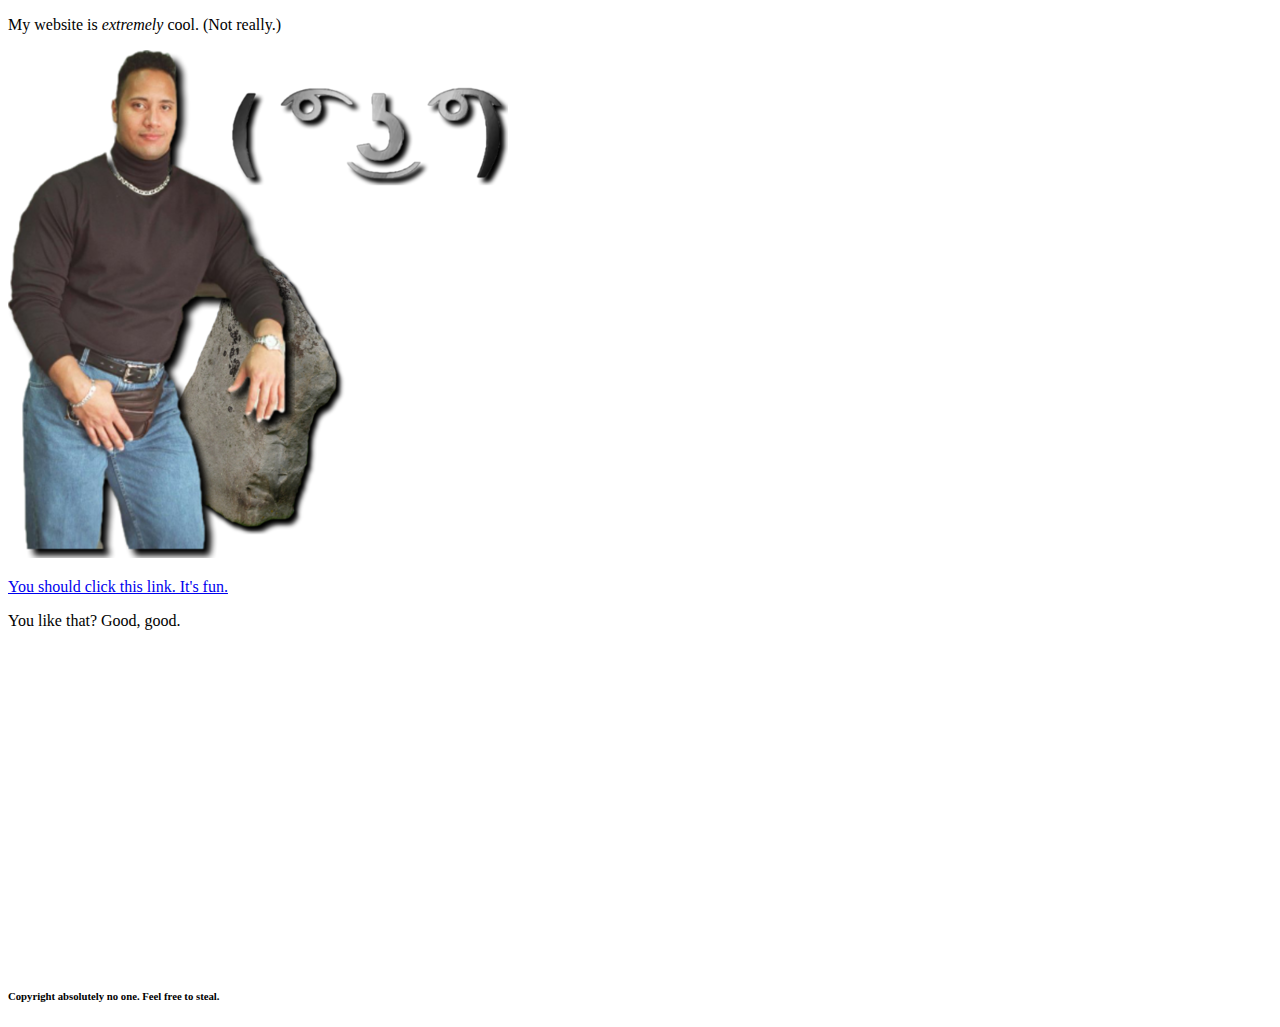
==== index.html @ 9c29d94c "initial pages" ====
<!DOCTYPE html>
<html>
<head>
	<title>Musings of a Sentient Lizard</title>
</head
<body>
	<p>My website is <em>extremely</em> cool. (Not really.)</p>
	<img src="img/therock.png" />
	<p><a href="http://www.agar.io"" target ="blank">You should click this link. It's fun.</a></p>
	<p>You like that? Good, good.</p>
	<iframe width="420" height="315" src="https://www.youtube.com/embed/shbgRyColvE" frameborder="0" allowfullscreen></iframe>
	<h6>Copyright absolutely no one. Feel free to steal.</h6>
</body>
</html>
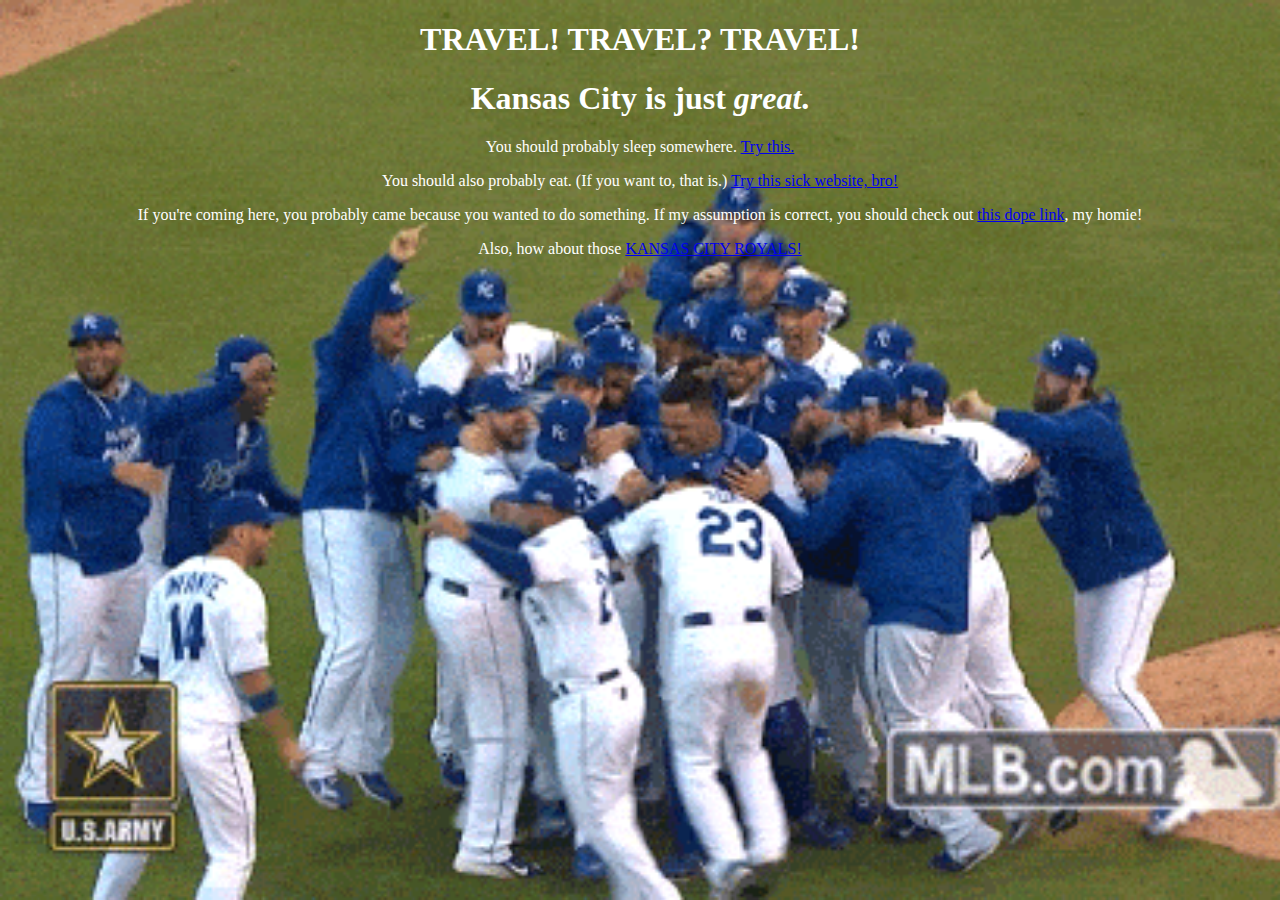
==== commit cd68ab9d: "third pages" ====
--- a/index.html
+++ b/index.html
@@ -1,14 +1,27 @@
 <!DOCTYPE html>
-<html>
+<html xmlns="http://www.w3.org/1999/xhtml">
+<h1> TRAVEL! TRAVEL? TRAVEL! </h1>
 <head>
-	<title>Musings of a Sentient Lizard</title>
+	<title>Travel Edition: Musings of a Sentient Lizard</title>
+	<link href="css/main.css" rel="stylesheet"/>
 </head
 <body>
-	<p>My website is <em>extremely</em> cool. (Not really.)</p>
-	<img src="img/therock.png" />
-	<p><a href="http://www.agar.io"" target ="blank">You should click this link. It's fun.</a></p>
-	<p>You like that? Good, good.</p>
-	<iframe width="420" height="315" src="https://www.youtube.com/embed/shbgRyColvE" frameborder="0" allowfullscreen></iframe>
-	<h6>Copyright absolutely no one. Feel free to steal.</h6>
+<div class="main">
+
+	<h1>Kansas City is just <em>great</em>.</h1>
+
+
+	<p>You should probably sleep somewhere. <a href="https://www.visitkc.com/visitors/where-stay"" target ="blank">Try this.</a></p>
+
+
+	<p>You should also probably eat. (If you want to, that is.) <a href="https://www.visitkc.com/visitors/where-stay"" target ="blank">Try this sick website, bro!</a></p>
+
+
+	<p>If you're coming here, you probably came because you wanted to do something. If my assumption is correct, you should check out <a href="https://www.visitkc.com/visitors/events"" target ="blank">this dope link</a>, my homie!</p>
+
+
+	<p>Also, how about those <a href="http://kansascity.royals.mlb.com/index.jsp?c_id=kc"" target ="blank">KANSAS CITY ROYALS!</a></p>
+
 </body>
-</html>+</html>
+</div>--- a/css/main.css
+++ b/css/main.css
@@ -0,0 +1,22 @@
+body {
+background: url("../img/celebrate.gif") no-repeat center center fixed;
+background-size: cover;
+margin: 0;
+color: white;
+text-align: center;
+}
+
+img {
+width: 50%;
+display: block;
+margin-left: auto;
+margin-right: auto;
+}
+
+
+.main {
+background-color#FFF
+	max-width: 800px;
+	margin-right: auto;
+	margin-left: auto:
+}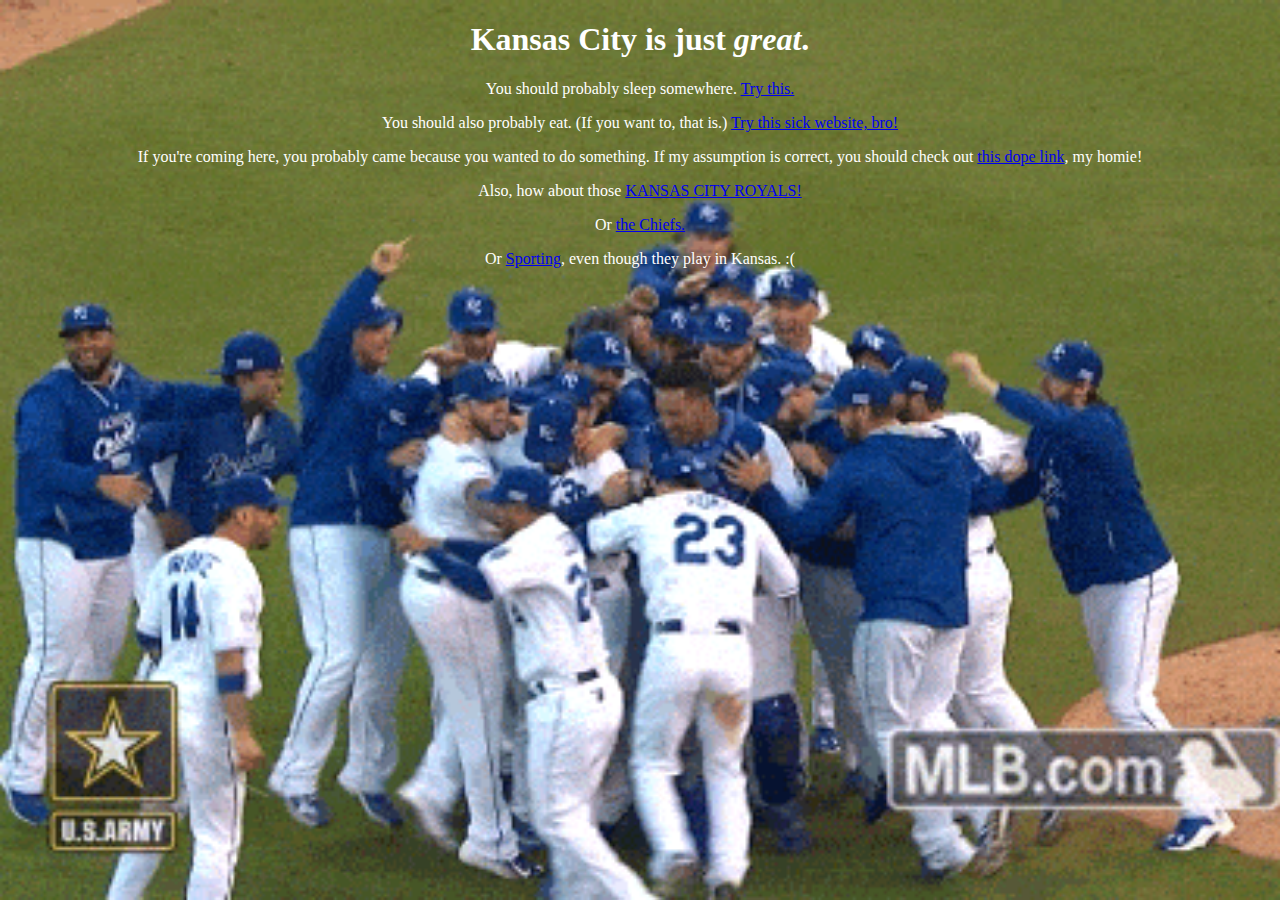
==== commit 065f7619: "fix/fourth" ====
--- a/index.html
+++ b/index.html
@@ -1,13 +1,13 @@
 <!DOCTYPE html>
 <html xmlns="http://www.w3.org/1999/xhtml">
-<h1> TRAVEL! TRAVEL? TRAVEL! </h1>
 <head>
 	<title>Travel Edition: Musings of a Sentient Lizard</title>
 	<link href="css/main.css" rel="stylesheet"/>
+	<link href="js/main.js" rel="js"/>
 </head
 <body>
 <div class="main">
-
+<span id="clock">
 	<h1>Kansas City is just <em>great</em>.</h1>
 
 
@@ -21,7 +21,14 @@
 
 
 	<p>Also, how about those <a href="http://kansascity.royals.mlb.com/index.jsp?c_id=kc"" target ="blank">KANSAS CITY ROYALS!</a></p>
-
+	
+	<p>Or <a href="http://www.kcchiefs.com/"" target ="blank">the Chiefs.</a></p>
+	
+	<p>Or <a href="http://www.sportingkc.com/"" target ="blank">Sporting</a>, even though they play in Kansas. :(</p>
+	
+	<iframe class= hng width="560" height="315" src="https://www.youtube.com/embed/oq4qd8-Lba0" frameborder="0" allowfullscreen></iframe>
+</span>
+</div>
+<script src="js/main.js""></script>
 </body>
-</html>
-</div>+</html>--- a/css/main.css
+++ b/css/main.css
@@ -2,11 +2,11 @@
 background: url("../img/celebrate.gif") no-repeat center center fixed;
 background-size: cover;
 margin: 0;
-color: white;
+color: WHITE;
 text-align: center;
 }
 
-img {
+.hng {
 width: 50%;
 display: block;
 margin-left: auto;
@@ -14,9 +14,10 @@
 }
 
 
+
 .main {
 background-color#FFF
-	max-width: 800px;
+	max-width: 840px;
 	margin-right: auto;
 	margin-left: auto:
 }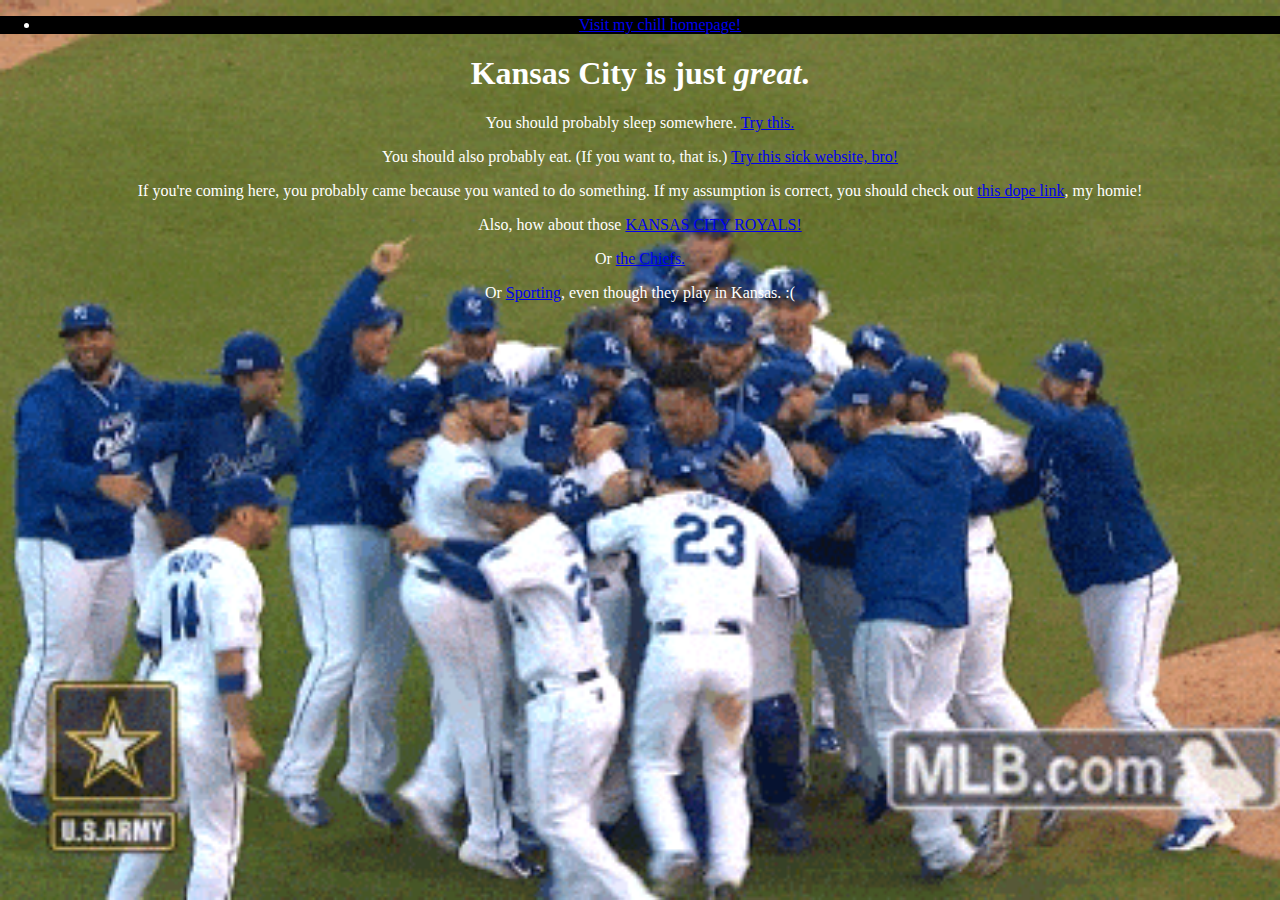
==== commit 06353539: "fifth" ====
--- a/index.html
+++ b/index.html
@@ -6,6 +6,15 @@
 	<link href="js/main.js" rel="js"/>
 </head
 <body>
+<div class="menu-bar">
+<nav>
+<ul>
+<li><a href="../Joseph/site/page.html">Visit my chill homepage!</a></li>
+</ul>
+</nav>
+<ul>
+</div>
+
 <div class="main">
 <span id="clock">
 	<h1>Kansas City is just <em>great</em>.</h1>
@@ -14,7 +23,7 @@
 	<p>You should probably sleep somewhere. <a href="https://www.visitkc.com/visitors/where-stay"" target ="blank">Try this.</a></p>
 
 
-	<p>You should also probably eat. (If you want to, that is.) <a href="https://www.visitkc.com/visitors/where-stay"" target ="blank">Try this sick website, bro!</a></p>
+	<p>You should also probably eat. (If you want to, that is.) <a href="https://www.visitkc.com/visitors/places-eat"" target ="blank">Try this sick website, bro!</a></p>
 
 
 	<p>If you're coming here, you probably came because you wanted to do something. If my assumption is correct, you should check out <a href="https://www.visitkc.com/visitors/events"" target ="blank">this dope link</a>, my homie!</p>
--- a/css/main.css
+++ b/css/main.css
@@ -13,6 +13,15 @@
 margin-right: auto;
 }
 
+.menu-bar {
+background-color: black;
+color: white;
+}
+
+.menu-bar nav a{
+max-width: 800px;
+}
+
 
 
 .main {
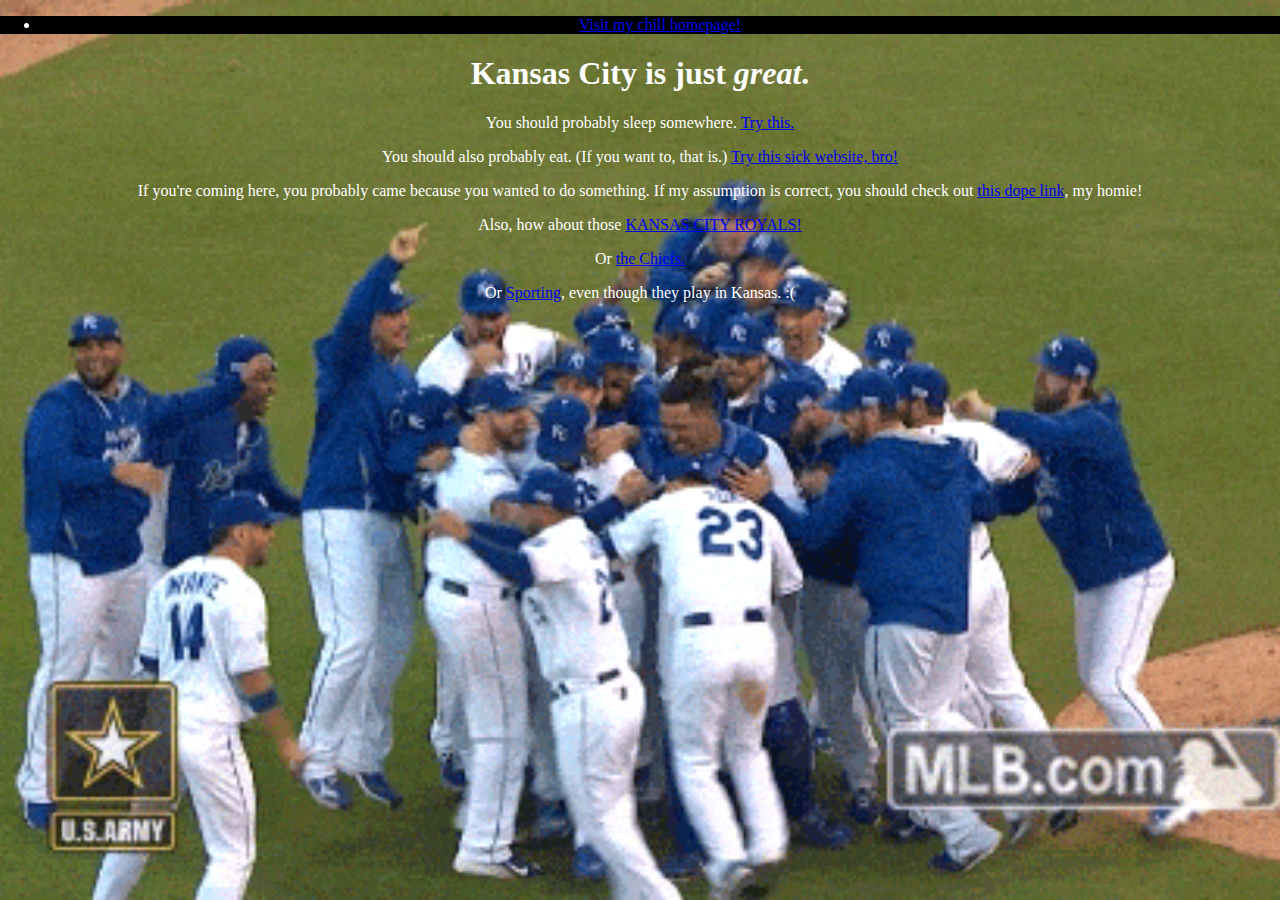
==== commit 84ef4c6b: "seventh/fix" ====
--- a/index.html
+++ b/index.html
@@ -9,7 +9,7 @@
 <div class="menu-bar">
 <nav>
 <ul>
-<li><a href="../Joseph/site/page.html">Visit my chill homepage!</a></li>
+<li><a href="site/fixattempt.html">Visit my chill homepage!</a></li>
 </ul>
 </nav>
 <ul>
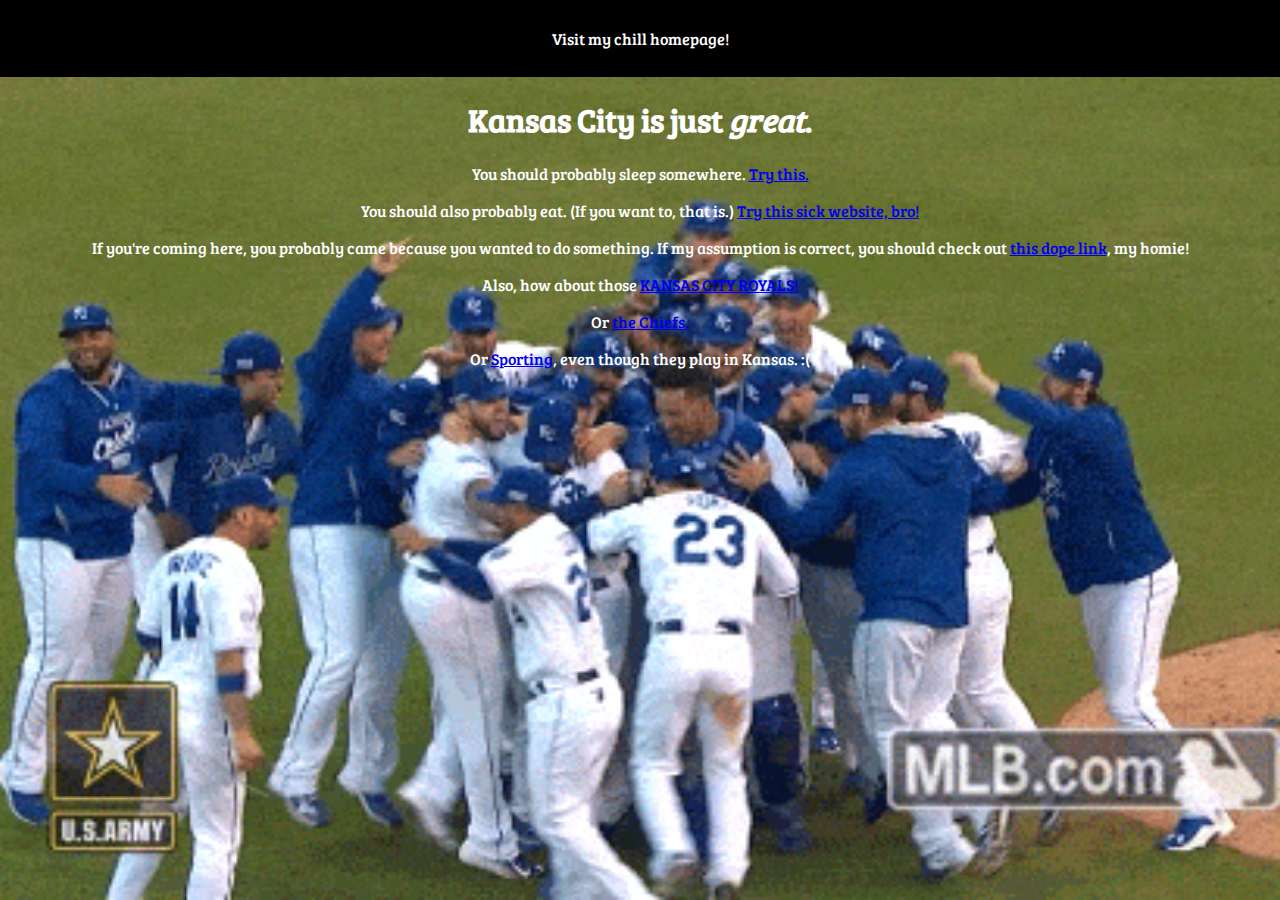
==== commit df3a360c: "eighth" ====
--- a/index.html
+++ b/index.html
@@ -1,9 +1,11 @@
 <!DOCTYPE html>
 <html xmlns="http://www.w3.org/1999/xhtml">
 <head>
+	<link href='http://fonts.googleapis.com/css?family=Bree+Serif' rel='stylesheet' type='text/css'>
 	<title>Travel Edition: Musings of a Sentient Lizard</title>
 	<link href="css/main.css" rel="stylesheet"/>
 	<link href="js/main.js" rel="js"/>
+	<meta name="viewport" content="width=device-width, initial-scale=1">
 </head
 <body>
 <div class="menu-bar">
@@ -12,7 +14,6 @@
 <li><a href="site/fixattempt.html">Visit my chill homepage!</a></li>
 </ul>
 </nav>
-<ul>
 </div>
 
 <div class="main">
--- a/css/main.css
+++ b/css/main.css
@@ -1,3 +1,7 @@
+html {
+font-family: 'Bree Serif', serif;
+}
+
 body {
 background: url("../img/celebrate.gif") no-repeat center center fixed;
 background-size: cover;
@@ -16,12 +20,33 @@
 .menu-bar {
 background-color: black;
 color: white;
+padding: 7px;
 }
 
-.menu-bar nav a{
+.menu-bar nav {
 max-width: 800px;
+margin-left: auto;
+margin-right:auto;
 }
 
+.menu-bar nav a {
+color: white;
+text-decoration: none;
+}
+
+.menu-bar nav a:hover {
+text-decoration: underline;
+}
+
+.menu-bar nav ul {
+list-style-type: none;
+}
+
+.menu-bar nav ul {
+display: inline;
+padding-left: 5%;
+padding-right: 5%;
+}
 
 
 .main {
@@ -29,4 +54,5 @@
 	max-width: 840px;
 	margin-right: auto;
 	margin-left: auto:
+	padding: 2%
 }